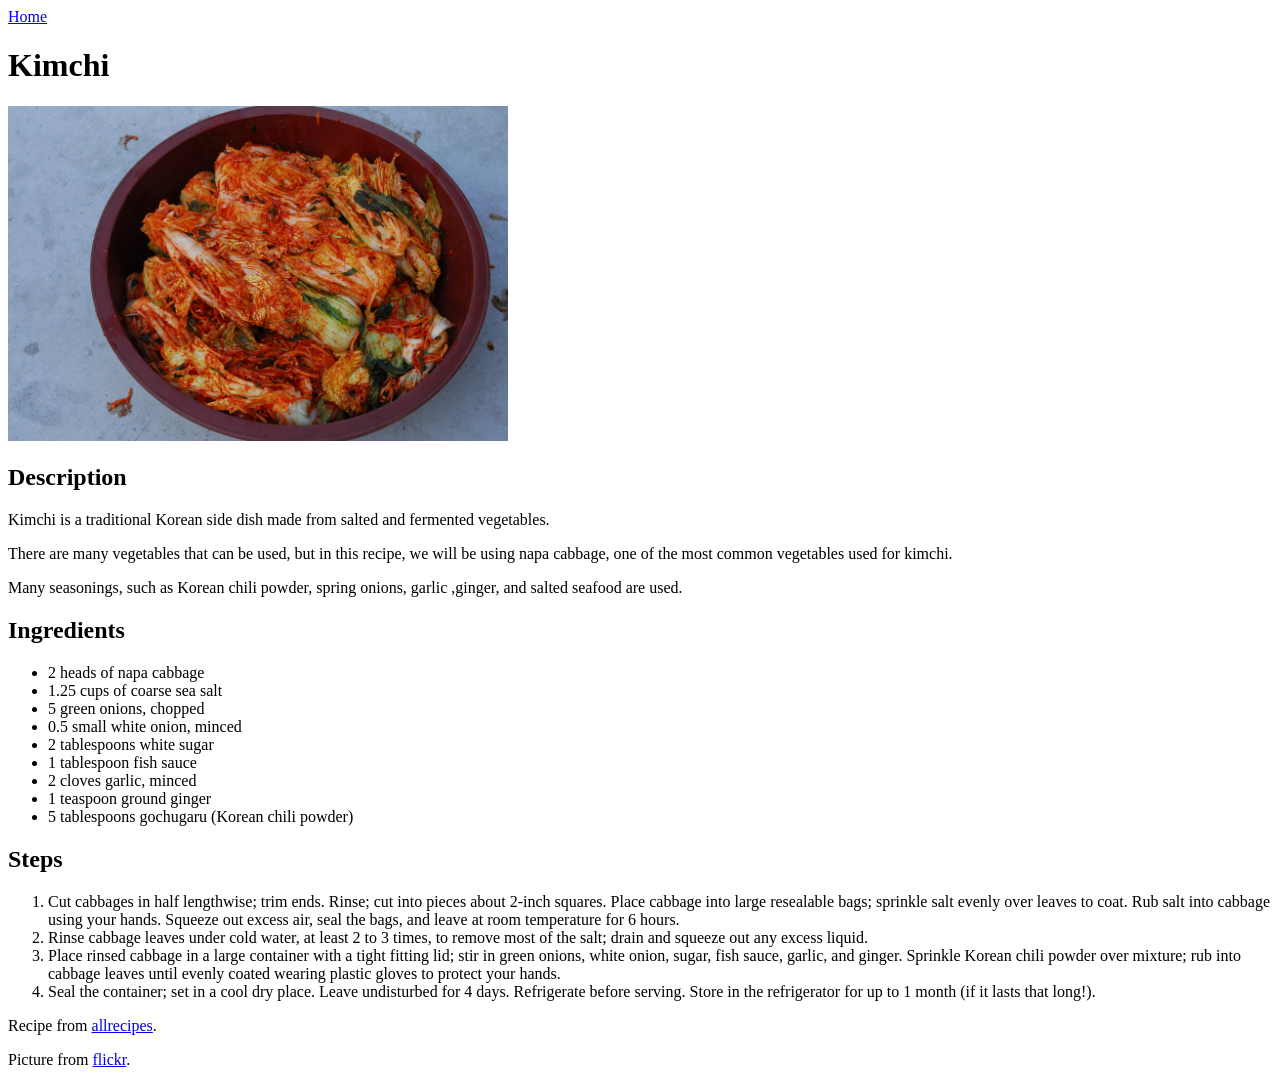
==== recipes/kimchi.html @ 174bfe06 "Make web pages for home and three recipes Added a home page to access three other recipe pages from." ====
<!DOCTYPE html>
<html lang="en">
    <head>
        <meta charset="UTF-8">
        <title>Kimchi</title>
    </head>
    <body>
    <a href="../index.html">Home</a>
        <h1>Kimchi</h1>
        <img src="../images/kimchi.jpg" alt="kimchi" width="500">
        <h2>Description</h2>
        <p>Kimchi is a traditional Korean side dish made from salted and fermented vegetables.</p>
        <p>There are many vegetables that can be used, but in this recipe, we will be using napa cabbage, one of the most common vegetables used for kimchi.</p>
        <p>Many seasonings, such as Korean chili powder, spring onions, garlic ,ginger, and salted seafood are used.</p>
        <h2>Ingredients</h2>
        <ul>
            <li>2 heads of napa cabbage</li>
            <li>1.25 cups of coarse sea salt</li>
            <li>5 green onions, chopped</li>
            <li>0.5 small white onion, minced</li>
            <li>2 tablespoons white sugar</li>
            <li>1 tablespoon fish sauce</li>
            <li>2 cloves garlic, minced</li>
            <li>1 teaspoon ground ginger</li>
            <li>5 tablespoons gochugaru (Korean chili powder)</li>
        </ul>
        <h2>Steps</h2>
        <ol>
        <li>Cut cabbages in half lengthwise; trim ends. Rinse; cut into pieces about 2-inch squares. Place cabbage into large resealable bags; sprinkle salt evenly over leaves to coat. Rub salt into cabbage using your hands. Squeeze out excess air, seal the bags, and leave at room temperature for 6 hours.</li>
        <li>Rinse cabbage leaves under cold water, at least 2 to 3 times, to remove most of the salt; drain and squeeze out any excess liquid.</li>
        <li>Place rinsed cabbage in a large container with a tight fitting lid; stir in green onions, white onion, sugar, fish sauce, garlic, and ginger. Sprinkle Korean chili powder over mixture; rub into cabbage leaves until evenly coated wearing plastic gloves to protect your hands.</li>
        <li>Seal the container; set in a cool dry place. Leave undisturbed for 4 days. Refrigerate before serving. Store in the refrigerator for up to 1 month (if it lasts that long!).</li>
        </ol>

    <p>Recipe from <a href="https://www.allrecipes.com/recipe/105179/spicy-cabbage-kimchi/" target="_blank" rel="noreferrer">allrecipes</a>.</p>
    <p>Picture from <a href="https://www.flickr.com/photos/usaghumphreys/8245472229" target="_blank" rel="noreferrer">flickr</a>.</p>
    </body>
</html>
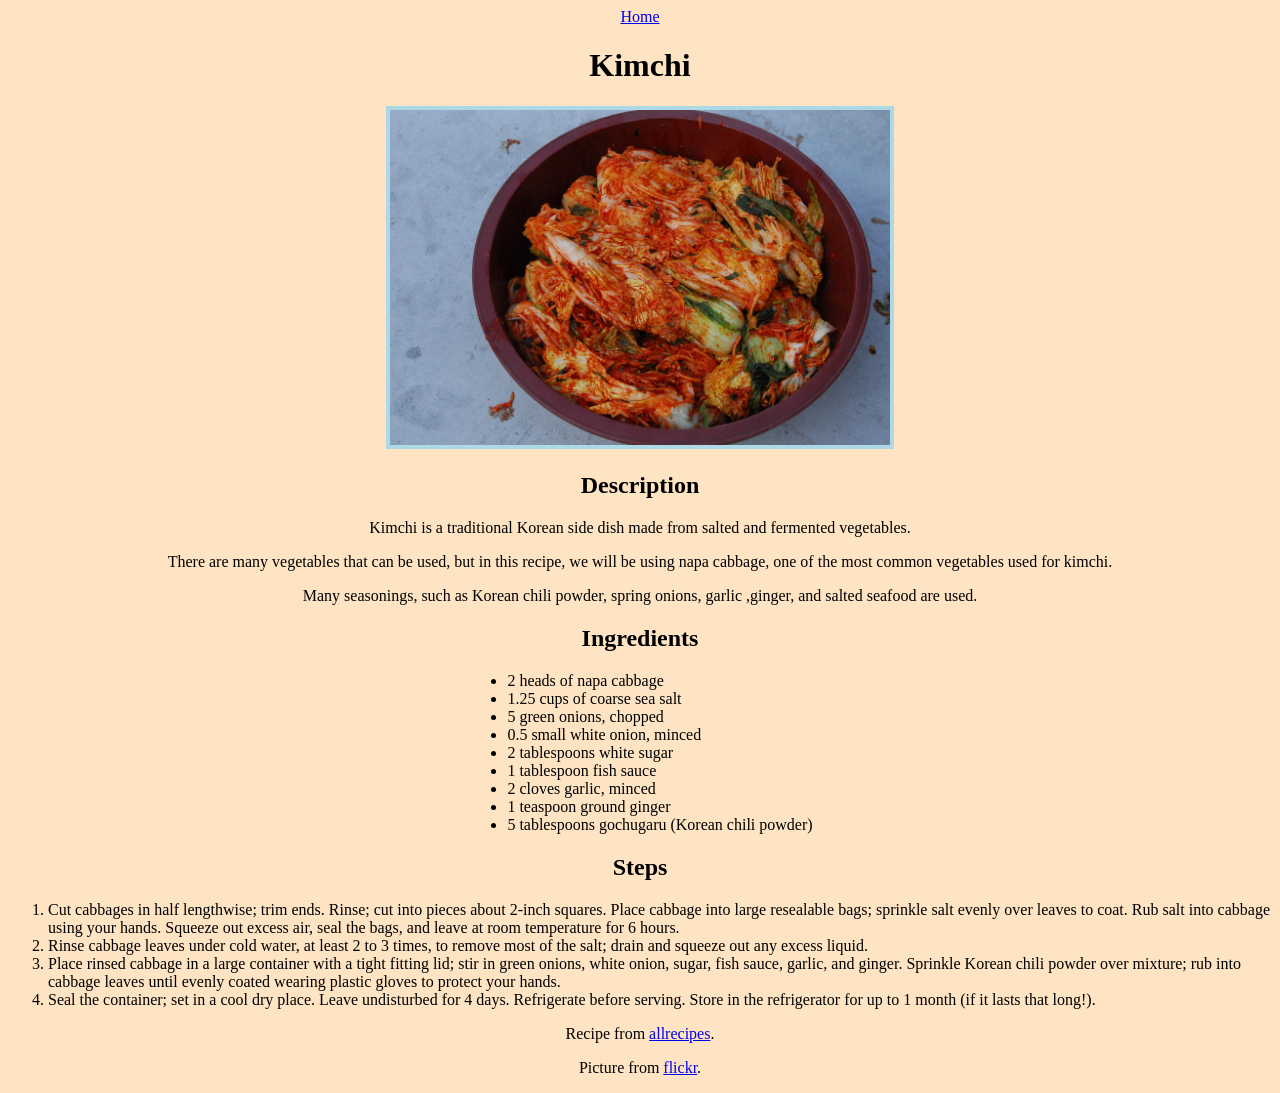
==== commit 115c7008: "Add css To practice using css, add color and positioning to web pages." ====
--- a/recipes/kimchi.html
+++ b/recipes/kimchi.html
@@ -3,17 +3,21 @@
     <head>
         <meta charset="UTF-8">
         <title>Kimchi</title>
+        <link rel="stylesheet" href="../styles.css">
     </head>
     <body>
     <a href="../index.html">Home</a>
         <h1>Kimchi</h1>
+        
         <img src="../images/kimchi.jpg" alt="kimchi" width="500">
+        
         <h2>Description</h2>
         <p>Kimchi is a traditional Korean side dish made from salted and fermented vegetables.</p>
         <p>There are many vegetables that can be used, but in this recipe, we will be using napa cabbage, one of the most common vegetables used for kimchi.</p>
         <p>Many seasonings, such as Korean chili powder, spring onions, garlic ,ginger, and salted seafood are used.</p>
+        
         <h2>Ingredients</h2>
-        <ul>
+        <ul class="list">
             <li>2 heads of napa cabbage</li>
             <li>1.25 cups of coarse sea salt</li>
             <li>5 green onions, chopped</li>
@@ -24,15 +28,16 @@
             <li>1 teaspoon ground ginger</li>
             <li>5 tablespoons gochugaru (Korean chili powder)</li>
         </ul>
+        
         <h2>Steps</h2>
-        <ol>
-        <li>Cut cabbages in half lengthwise; trim ends. Rinse; cut into pieces about 2-inch squares. Place cabbage into large resealable bags; sprinkle salt evenly over leaves to coat. Rub salt into cabbage using your hands. Squeeze out excess air, seal the bags, and leave at room temperature for 6 hours.</li>
-        <li>Rinse cabbage leaves under cold water, at least 2 to 3 times, to remove most of the salt; drain and squeeze out any excess liquid.</li>
-        <li>Place rinsed cabbage in a large container with a tight fitting lid; stir in green onions, white onion, sugar, fish sauce, garlic, and ginger. Sprinkle Korean chili powder over mixture; rub into cabbage leaves until evenly coated wearing plastic gloves to protect your hands.</li>
-        <li>Seal the container; set in a cool dry place. Leave undisturbed for 4 days. Refrigerate before serving. Store in the refrigerator for up to 1 month (if it lasts that long!).</li>
+        <ol class="list">
+            <li>Cut cabbages in half lengthwise; trim ends. Rinse; cut into pieces about 2-inch squares. Place cabbage into large resealable bags; sprinkle salt evenly over leaves to coat. Rub salt into cabbage using your hands. Squeeze out excess air, seal the bags, and leave at room temperature for 6 hours.</li>
+            <li>Rinse cabbage leaves under cold water, at least 2 to 3 times, to remove most of the salt; drain and squeeze out any excess liquid.</li>
+            <li>Place rinsed cabbage in a large container with a tight fitting lid; stir in green onions, white onion, sugar, fish sauce, garlic, and ginger. Sprinkle Korean chili powder over mixture; rub into cabbage leaves until evenly coated wearing plastic gloves to protect your hands.</li>
+            <li>Seal the container; set in a cool dry place. Leave undisturbed for 4 days. Refrigerate before serving. Store in the refrigerator for up to 1 month (if it lasts that long!).</li>
         </ol>
 
-    <p>Recipe from <a href="https://www.allrecipes.com/recipe/105179/spicy-cabbage-kimchi/" target="_blank" rel="noreferrer">allrecipes</a>.</p>
-    <p>Picture from <a href="https://www.flickr.com/photos/usaghumphreys/8245472229" target="_blank" rel="noreferrer">flickr</a>.</p>
+        <p>Recipe from <a href="https://www.allrecipes.com/recipe/105179/spicy-cabbage-kimchi/" target="_blank" rel="noreferrer">allrecipes</a>.</p>
+        <p>Picture from <a href="https://www.flickr.com/photos/usaghumphreys/8245472229" target="_blank" rel="noreferrer">flickr</a>.</p>
     </body>
 </html>
--- a/styles.css
+++ b/styles.css
@@ -0,0 +1,20 @@
+html {
+    background-color: bisque;
+    text-align: center;
+}
+
+img {
+    border: 4px solid lightblue;
+}
+
+.list {
+    display: table;
+    margin: auto;
+    text-align: left;
+}
+
+.link {
+    margin: 16px auto;
+    background-color: lightblue;
+    width: 600px;
+}
